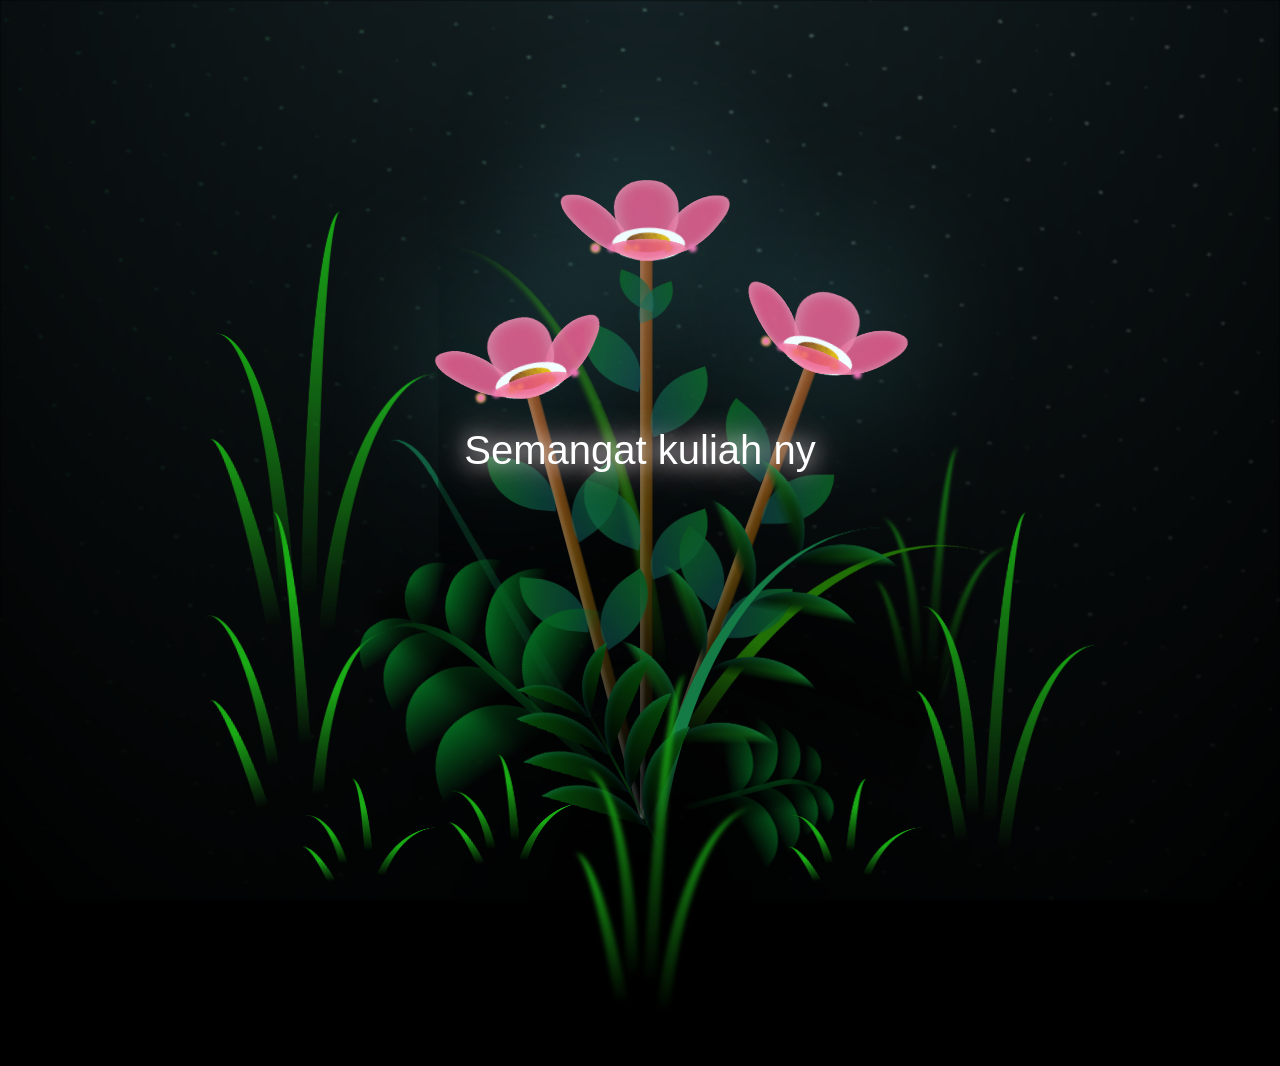
==== flower.html @ e0620fcf "Add files via upload" ====
<!DOCTYPE html>
<html lang="en">
<head>
    <meta charset="UTF-8">
    <meta http-equiv="X-UA-Compatible" content="IE=edge">
    <meta name="viewport" content="width=device-width, initial-scale=1.0">
    <link rel="stylesheet" href="main.css">
    <link rel="icon" href="img/flowers.png" type="image/x-icon">
    <title>flowers</title>
</head>
<body class="container">
    <div class="flower-overlay">
      <div class="flower-text" id="flowerTypingText"></div>
    </div>
    <div class="night"></div>
    <div class="flowers">

      <div class="flower flower--1">
        <div class="flower__leafs flower__leafs--1">
          <div class="flower__leaf flower__leaf--1"></div>
          <div class="flower__leaf flower__leaf--2"></div>
          <div class="flower__leaf flower__leaf--3"></div>
          <div class="flower__leaf flower__leaf--4"></div>
          <div class="flower__white-circle"></div>
  
          <div class="flower__light flower__light--1"></div>
          <div class="flower__light flower__light--2"></div>
          <div class="flower__light flower__light--3"></div>
          <div class="flower__light flower__light--4"></div>
          <div class="flower__light flower__light--5"></div>
          <div class="flower__light flower__light--6"></div>
          <div class="flower__light flower__light--7"></div>
          <div class="flower__light flower__light--8"></div>
  
        </div>
        <div class="flower__line">
          <div class="flower__line__leaf flower__line__leaf--1"></div>
          <div class="flower__line__leaf flower__line__leaf--2"></div>
          <div class="flower__line__leaf flower__line__leaf--3"></div>
          <div class="flower__line__leaf flower__line__leaf--4"></div>
          <div class="flower__line__leaf flower__line__leaf--5"></div>
          <div class="flower__line__leaf flower__line__leaf--6"></div>
        </div>
      </div>
  
      <div class="flower flower--2">
        <div class="flower__leafs flower__leafs--2">
          <div class="flower__leaf flower__leaf--1"></div>
          <div class="flower__leaf flower__leaf--2"></div>
          <div class="flower__leaf flower__leaf--3"></div>
          <div class="flower__leaf flower__leaf--4"></div>
          <div class="flower__white-circle"></div>
  
          <div class="flower__light flower__light--1"></div>
          <div class="flower__light flower__light--2"></div>
          <div class="flower__light flower__light--3"></div>
          <div class="flower__light flower__light--4"></div>
          <div class="flower__light flower__light--5"></div>
          <div class="flower__light flower__light--6"></div>
          <div class="flower__light flower__light--7"></div>
          <div class="flower__light flower__light--8"></div>
  
        </div>
        <div class="flower__line">
          <div class="flower__line__leaf flower__line__leaf--1"></div>
          <div class="flower__line__leaf flower__line__leaf--2"></div>
          <div class="flower__line__leaf flower__line__leaf--3"></div>
          <div class="flower__line__leaf flower__line__leaf--4"></div>
        </div>
      </div>
  
      <div class="flower flower--3">
        <div class="flower__leafs flower__leafs--3">
          <div class="flower__leaf flower__leaf--1"></div>
          <div class="flower__leaf flower__leaf--2"></div>
          <div class="flower__leaf flower__leaf--3"></div>
          <div class="flower__leaf flower__leaf--4"></div>
          <div class="flower__white-circle"></div>
  
          <div class="flower__light flower__light--1"></div>
          <div class="flower__light flower__light--2"></div>
          <div class="flower__light flower__light--3"></div>
          <div class="flower__light flower__light--4"></div>
          <div class="flower__light flower__light--5"></div>
          <div class="flower__light flower__light--6"></div>
          <div class="flower__light flower__light--7"></div>
          <div class="flower__light flower__light--8"></div>
  
        </div>
        <div class="flower__line">
          <div class="flower__line__leaf flower__line__leaf--1"></div>
          <div class="flower__line__leaf flower__line__leaf--2"></div>
          <div class="flower__line__leaf flower__line__leaf--3"></div>
          <div class="flower__line__leaf flower__line__leaf--4"></div>
        </div>
      </div>
  
      <div class="grow-ans" style="--d:1.2s">
        <div class="flower__g-long">
          <div class="flower__g-long__top"></div>
          <div class="flower__g-long__bottom"></div>
        </div>
      </div>
  
      <div class="growing-grass">
        <div class="flower__grass flower__grass--1">
          <div class="flower__grass--top"></div>
          <div class="flower__grass--bottom"></div>
          <div class="flower__grass__leaf flower__grass__leaf--1"></div>
          <div class="flower__grass__leaf flower__grass__leaf--2"></div>
          <div class="flower__grass__leaf flower__grass__leaf--3"></div>
          <div class="flower__grass__leaf flower__grass__leaf--4"></div>
          <div class="flower__grass__leaf flower__grass__leaf--5"></div>
          <div class="flower__grass__leaf flower__grass__leaf--6"></div>
          <div class="flower__grass__leaf flower__grass__leaf--7"></div>
          <div class="flower__grass__leaf flower__grass__leaf--8"></div>
          <div class="flower__grass__overlay"></div>
        </div>
      </div>
  
      <div class="growing-grass">
        <div class="flower__grass flower__grass--2">
          <div class="flower__grass--top"></div>
          <div class="flower__grass--bottom"></div>
          <div class="flower__grass__leaf flower__grass__leaf--1"></div>
          <div class="flower__grass__leaf flower__grass__leaf--2"></div>
          <div class="flower__grass__leaf flower__grass__leaf--3"></div>
          <div class="flower__grass__leaf flower__grass__leaf--4"></div>
          <div class="flower__grass__leaf flower__grass__leaf--5"></div>
          <div class="flower__grass__leaf flower__grass__leaf--6"></div>
          <div class="flower__grass__leaf flower__grass__leaf--7"></div>
          <div class="flower__grass__leaf flower__grass__leaf--8"></div>
          <div class="flower__grass__overlay"></div>
        </div>
      </div>
  
      <div class="grow-ans" style="--d:2.4s">
        <div class="flower__g-right flower__g-right--1">
          <div class="leaf"></div>
        </div>
      </div>
  
      <div class="grow-ans" style="--d:2.8s">
        <div class="flower__g-right flower__g-right--2">
          <div class="leaf"></div>
        </div>
      </div>
  
      <div class="grow-ans" style="--d:2.8s">
        <div class="flower__g-front">
          <div class="flower__g-front__leaf-wrapper flower__g-front__leaf-wrapper--1">
            <div class="flower__g-front__leaf"></div>
          </div>
          <div class="flower__g-front__leaf-wrapper flower__g-front__leaf-wrapper--2">
            <div class="flower__g-front__leaf"></div>
          </div>
          <div class="flower__g-front__leaf-wrapper flower__g-front__leaf-wrapper--3">
            <div class="flower__g-front__leaf"></div>
          </div>
          <div class="flower__g-front__leaf-wrapper flower__g-front__leaf-wrapper--4">
            <div class="flower__g-front__leaf"></div>
          </div>
          <div class="flower__g-front__leaf-wrapper flower__g-front__leaf-wrapper--5">
            <div class="flower__g-front__leaf"></div>
          </div>
          <div class="flower__g-front__leaf-wrapper flower__g-front__leaf-wrapper--6">
            <div class="flower__g-front__leaf"></div>
          </div>
          <div class="flower__g-front__leaf-wrapper flower__g-front__leaf-wrapper--7">
            <div class="flower__g-front__leaf"></div>
          </div>
          <div class="flower__g-front__leaf-wrapper flower__g-front__leaf-wrapper--8">
            <div class="flower__g-front__leaf"></div>
          </div>
          <div class="flower__g-front__line"></div>
        </div>
      </div>
  
      <div class="grow-ans" style="--d:3.2s">
        <div class="flower__g-fr">
          <div class="leaf"></div>
          <div class="flower__g-fr__leaf flower__g-fr__leaf--1"></div>
          <div class="flower__g-fr__leaf flower__g-fr__leaf--2"></div>
          <div class="flower__g-fr__leaf flower__g-fr__leaf--3"></div>
          <div class="flower__g-fr__leaf flower__g-fr__leaf--4"></div>
          <div class="flower__g-fr__leaf flower__g-fr__leaf--5"></div>
          <div class="flower__g-fr__leaf flower__g-fr__leaf--6"></div>
          <div class="flower__g-fr__leaf flower__g-fr__leaf--7"></div>
          <div class="flower__g-fr__leaf flower__g-fr__leaf--8"></div>
        </div>
      </div>
  
      <div class="long-g long-g--0">
        <div class="grow-ans" style="--d:3s">
          <div class="leaf leaf--0"></div>
        </div>
        <div class="grow-ans" style="--d:2.2s">
          <div class="leaf leaf--1"></div>
        </div>
        <div class="grow-ans" style="--d:3.4s">
          <div class="leaf leaf--2"></div>
        </div>
        <div class="grow-ans" style="--d:3.6s">
          <div class="leaf leaf--3"></div>
        </div>
      </div>
  
      <div class="long-g long-g--1">
        <div class="grow-ans" style="--d:3.6s">
          <div class="leaf leaf--0"></div>
        </div>
        <div class="grow-ans" style="--d:3.8s">
          <div class="leaf leaf--1"></div>
        </div>
        <div class="grow-ans" style="--d:4s">
          <div class="leaf leaf--2"></div>
        </div>
        <div class="grow-ans" style="--d:4.2s">
          <div class="leaf leaf--3"></div>
        </div>
      </div>
  
      <div class="long-g long-g--2">
        <div class="grow-ans" style="--d:4s">
          <div class="leaf leaf--0"></div>
        </div>
        <div class="grow-ans" style="--d:4.2s">
          <div class="leaf leaf--1"></div>
        </div>
        <div class="grow-ans" style="--d:4.4s">
          <div class="leaf leaf--2"></div>
        </div>
        <div class="grow-ans" style="--d:4.6s">
          <div class="leaf leaf--3"></div>
        </div>
      </div>
  
      <div class="long-g long-g--3">
        <div class="grow-ans" style="--d:4s">
          <div class="leaf leaf--0"></div>
        </div>
        <div class="grow-ans" style="--d:4.2s">
          <div class="leaf leaf--1"></div>
        </div>
        <div class="grow-ans" style="--d:3s">
          <div class="leaf leaf--2"></div>
        </div>
        <div class="grow-ans" style="--d:3.6s">
          <div class="leaf leaf--3"></div>
        </div>
      </div>
  
      <div class="long-g long-g--4">
        <div class="grow-ans" style="--d:4s">
          <div class="leaf leaf--0"></div>
        </div>
        <div class="grow-ans" style="--d:4.2s">
          <div class="leaf leaf--1"></div>
        </div>
        <div class="grow-ans" style="--d:3s">
          <div class="leaf leaf--2"></div>
        </div>
        <div class="grow-ans" style="--d:3.6s">
          <div class="leaf leaf--3"></div>
        </div>
      </div>
  
      <div class="long-g long-g--5">
        <div class="grow-ans" style="--d:4s">
          <div class="leaf leaf--0"></div>
        </div>
        <div class="grow-ans" style="--d:4.2s">
          <div class="leaf leaf--1"></div>
        </div>
        <div class="grow-ans" style="--d:3s">
          <div class="leaf leaf--2"></div>
        </div>
        <div class="grow-ans" style="--d:3.6s">
          <div class="leaf leaf--3"></div>
        </div>
      </div>
  
      <div class="long-g long-g--6">
        <div class="grow-ans" style="--d:4.2s">
          <div class="leaf leaf--0"></div>
        </div>
        <div class="grow-ans" style="--d:4.4s">
          <div class="leaf leaf--1"></div>
        </div>
        <div class="grow-ans" style="--d:4.6s">
          <div class="leaf leaf--2"></div>
        </div>
        <div class="grow-ans" style="--d:4.8s">
          <div class="leaf leaf--3"></div>
        </div>
      </div>
  
      <div class="long-g long-g--7">
        <div class="grow-ans" style="--d:3s">
          <div class="leaf leaf--0"></div>
        </div>
        <div class="grow-ans" style="--d:3.2s">
          <div class="leaf leaf--1"></div>
        </div>
        <div class="grow-ans" style="--d:3.5s">
          <div class="leaf leaf--2"></div>
        </div>
        <div class="grow-ans" style="--d:3.6s">
          <div class="leaf leaf--3"></div>
        </div>
      </div>
    </div>
    
    <style>
      .flower-overlay {
        position: fixed;
        top: 0;
        left: 0;
        width: 100%;
        height: 100%;
        pointer-events: none;
        z-index: 1000;
      }
      .flower-text {
        position: absolute;
        top: 50%;
        left: 50%;
        transform: translate(-50%, -50%);
        font-family: 'Segoe UI', sans-serif;
        font-size: clamp(1.5rem, 5vmin, 2.5rem);
        color: white;
        text-align: center;
        text-shadow: 0 0 20px rgba(255,255,255,0.8), 0 0 40px pink;
        line-height: 1.4;
        white-space: pre-line;
        animation: fadeIn 2s ease 1s both;
        max-width: 90vw;
      }
      @keyframes fadeIn {
        from { opacity: 0; transform: translate(-50%, -60%); }
        to { opacity: 1; transform: translate(-50%, -50%); }
      }
    </style>

    <script src="main.js"></script>
    
    <audio id="bgMusic" preload="auto">
      <source src="music.mp3" type="audio/mpeg">
    </audio>
    <script>
      document.addEventListener('DOMContentLoaded', function() {
        const music = document.getElementById('bgMusic');
        music.play().catch(e => console.log('Autoplay blocked'));
        
        // Typing effect for flower text
        const text = `Semangat kuliah nya ya dan semoga kamu selalu bahagia,`;
        let i = 0;
        const element = document.getElementById('flowerTypingText');
        function typeWriter() {
          if (i < text.length) {
            element.innerHTML += text.charAt(i);
            i++;
            setTimeout(typeWriter, 80);
          }
        }
        setTimeout(typeWriter, 500); // Start after 0.5s
      });
    </script>
  </body>


</html>
---- main.css ----
*,
*::after,
*::before {
  padding: 0;
  margin: 0;
  box-sizing: border-box;
}

:root {
  --dark-color: #000;
}

body {
  display: flex;
  align-items: flex-end;
  justify-content: center;
  min-height: 100vh;
  background-color: var(--dark-color);
  overflow: hidden;
  perspective: 1000px;
}

.night {
  position: fixed;
  left: 50%;
  top: 0;
  transform: translateX(-50%);
  width: 100%;
  height: 100%;
  filter: blur(0.1vmin);
  background-image: radial-gradient(ellipse at top, transparent 0%, var(--dark-color)), radial-gradient(ellipse at bottom, var(--dark-color), rgba(145, 233, 255, 0.2)), repeating-linear-gradient(220deg, rgb(0, 0, 0) 0px, rgb(0, 0, 0) 19px, transparent 19px, transparent 22px), repeating-linear-gradient(189deg, rgb(0, 0, 0) 0px, rgb(0, 0, 0) 19px, transparent 19px, transparent 22px), repeating-linear-gradient(148deg, rgb(0, 0, 0) 0px, rgb(0, 0, 0) 19px, transparent 19px, transparent 22px), linear-gradient(90deg, rgb(7, 107, 42), rgb(240, 240, 240));
}

.flowers {
  position: relative;
  transform: scale(0.9);
}

.flower {
  position: absolute;
  bottom: 10vmin;
  transform-origin: bottom center;
  z-index: 10;
  --fl-speed: 0.3s;
}
.flower--1 {
  -webkit-animation: moving-flower-1 4s linear infinite;
          animation: moving-flower-1 4s linear infinite;
}
.flower--1 .flower__line {
  height: 70vmin;
  -webkit-animation-delay: 0.3s;
          animation-delay: 0.3s;
}
.flower--1 .flower__line__leaf--1 {
  -webkit-animation: blooming-leaf-right var(--fl-speed) 1.6s backwards;
          animation: blooming-leaf-right var(--fl-speed) 1.6s backwards;
}
.flower--1 .flower__line__leaf--2 {
  -webkit-animation: blooming-leaf-right var(--fl-speed) 1.4s backwards;
          animation: blooming-leaf-right var(--fl-speed) 1.4s backwards;
}
.flower--1 .flower__line__leaf--3 {
  -webkit-animation: blooming-leaf-left var(--fl-speed) 1.2s backwards;
          animation: blooming-leaf-left var(--fl-speed) 1.2s backwards;
}
.flower--1 .flower__line__leaf--4 {
  -webkit-animation: blooming-leaf-left var(--fl-speed) 1s backwards;
          animation: blooming-leaf-left var(--fl-speed) 1s backwards;
}
.flower--1 .flower__line__leaf--5 {
  -webkit-animation: blooming-leaf-right var(--fl-speed) 1.8s backwards;
          animation: blooming-leaf-right var(--fl-speed) 1.8s backwards;
}
.flower--1 .flower__line__leaf--6 {
  -webkit-animation: blooming-leaf-left var(--fl-speed) 2s backwards;
          animation: blooming-leaf-left var(--fl-speed) 2s backwards;
}
.flower--2 {
  left: 50%;
  transform: rotate(20deg);
  -webkit-animation: moving-flower-2 4s linear infinite;
          animation: moving-flower-2 4s linear infinite;
}
.flower--2 .flower__line {
  height: 60vmin;
  -webkit-animation-delay: 0.6s;
          animation-delay: 0.6s;
}
.flower--2 .flower__line__leaf--1 {
  -webkit-animation: blooming-leaf-right var(--fl-speed) 1.9s backwards;
          animation: blooming-leaf-right var(--fl-speed) 1.9s backwards;
}
.flower--2 .flower__line__leaf--2 {
  -webkit-animation: blooming-leaf-right var(--fl-speed) 1.7s backwards;
          animation: blooming-leaf-right var(--fl-speed) 1.7s backwards;
}
.flower--2 .flower__line__leaf--3 {
  -webkit-animation: blooming-leaf-left var(--fl-speed) 1.5s backwards;
          animation: blooming-leaf-left var(--fl-speed) 1.5s backwards;
}
.flower--2 .flower__line__leaf--4 {
  -webkit-animation: blooming-leaf-left var(--fl-speed) 1.3s backwards;
          animation: blooming-leaf-left var(--fl-speed) 1.3s backwards;
}
.flower--3 {
  left: 50%;
  transform: rotate(-15deg);
  -webkit-animation: moving-flower-3 4s linear infinite;
          animation: moving-flower-3 4s linear infinite;
}
.flower--3 .flower__line {
  -webkit-animation-delay: 0.9s;
          animation-delay: 0.9s;
}
.flower--3 .flower__line__leaf--1 {
  -webkit-animation: blooming-leaf-right var(--fl-speed) 2.5s backwards;
          animation: blooming-leaf-right var(--fl-speed) 2.5s backwards;
}
.flower--3 .flower__line__leaf--2 {
  -webkit-animation: blooming-leaf-right var(--fl-speed) 2.3s backwards;
          animation: blooming-leaf-right var(--fl-speed) 2.3s backwards;
}
.flower--3 .flower__line__leaf--3 {
  -webkit-animation: blooming-leaf-left var(--fl-speed) 2.1s backwards;
          animation: blooming-leaf-left var(--fl-speed) 2.1s backwards;
}
.flower--3 .flower__line__leaf--4 {
  -webkit-animation: blooming-leaf-left var(--fl-speed) 1.9s backwards;
          animation: blooming-leaf-left var(--fl-speed) 1.9s backwards;
}
.flower__leafs {
  position: relative;
  -webkit-animation: blooming-flower 2s backwards;
          animation: blooming-flower 2s backwards;
}
.flower__leafs--1 {
  -webkit-animation-delay: 1.1s;
          animation-delay: 1.1s;
}
.flower__leafs--2 {
  -webkit-animation-delay: 1.4s;
          animation-delay: 1.4s;
}
.flower__leafs--3 {
  -webkit-animation-delay: 1.7s;
          animation-delay: 1.7s;
}
.flower__leafs::after {
  content: "";
  position: absolute;
  left: 0;
  top: 0;
  transform: translate(-50%, -100%);
  width: 8vmin;
  height: 8vmin;
  background-color: #6bf0ff;
  filter: blur(10vmin);
}
.flower__leaf {
  position: absolute;
  bottom: 0;
  left: 50%;
  width: 8vmin;
  height: 11vmin;
  border-radius: 51% 49% 47% 53%/44% 45% 55% 69%;
  background-color: #f672b0;
  background-image: linear-gradient(to top, #ee5286, #ee5286);
  transform-origin: bottom center;
  opacity: 0.9;
  box-shadow: inset 0 0 2vmin rgba(255, 255, 255, 0.5);
}
.flower__leaf--1 {
  transform: translate(-10%, 1%) rotateY(40deg) rotateX(-50deg);
}
.flower__leaf--2 {
  transform: translate(-50%, -4%) rotateX(40deg);
}
.flower__leaf--3 {
  transform: translate(-90%, 0%) rotateY(45deg) rotateX(50deg);
}
.flower__leaf--4 {
  width: 8vmin;
  height: 8vmin;
  transform-origin: bottom left;
  border-radius: 4vmin 10vmin 4vmin 4vmin;
  transform: translate(0%, 18%) rotateX(70deg) rotate(-43deg);
  background-image: linear-gradient(to top, #ee5286, #ee5286);
  z-index: 1;
  opacity: 0.8;
}
.flower__white-circle {
  position: absolute;
  left: -3.5vmin;
  top: -3vmin;
  width: 9vmin;
  height: 4vmin;
  border-radius: 50%;
  background-color: #fff;
}
.flower__white-circle::after {
  content: "";
  position: absolute;
  left: 50%;
  top: 45%;
  transform: translate(-50%, -50%);
  width: 60%;
  height: 60%;
  border-radius: inherit;
  background-image: repeating-linear-gradient(135deg, rgba(0, 0, 0, 0.03) 0px, rgba(0, 0, 0, 0.03) 1px, transparent 1px, transparent 12px), repeating-linear-gradient(45deg, rgba(0, 0, 0, 0.03) 0px, rgba(0, 0, 0, 0.03) 1px, transparent 1px, transparent 12px), repeating-linear-gradient(67.5deg, rgba(0, 0, 0, 0.03) 0px, rgba(0, 0, 0, 0.03) 1px, transparent 1px, transparent 12px), repeating-linear-gradient(135deg, rgba(0, 0, 0, 0.03) 0px, rgba(0, 0, 0, 0.03) 1px, transparent 1px, transparent 12px), repeating-linear-gradient(45deg, rgba(0, 0, 0, 0.03) 0px, rgba(0, 0, 0, 0.03) 1px, transparent 1px, transparent 12px), repeating-linear-gradient(112.5deg, rgba(0, 0, 0, 0.03) 0px, rgba(0, 0, 0, 0.03) 1px, transparent 1px, transparent 12px), repeating-linear-gradient(112.5deg, rgba(0, 0, 0, 0.03) 0px, rgba(0, 0, 0, 0.03) 1px, transparent 1px, transparent 12px), repeating-linear-gradient(45deg, rgba(0, 0, 0, 0.03) 0px, rgba(0, 0, 0, 0.03) 1px, transparent 1px, transparent 12px), repeating-linear-gradient(22.5deg, rgba(0, 0, 0, 0.03) 0px, rgba(0, 0, 0, 0.03) 1px, transparent 1px, transparent 12px), repeating-linear-gradient(45deg, rgba(0, 0, 0, 0.03) 0px, rgba(0, 0, 0, 0.03) 1px, transparent 1px, transparent 12px), repeating-linear-gradient(22.5deg, rgba(0, 0, 0, 0.03) 0px, rgba(0, 0, 0, 0.03) 1px, transparent 1px, transparent 12px), repeating-linear-gradient(135deg, rgba(0, 0, 0, 0.03) 0px, rgba(0, 0, 0, 0.03) 1px, transparent 1px, transparent 12px), repeating-linear-gradient(157.5deg, rgba(0, 0, 0, 0.03) 0px, rgba(0, 0, 0, 0.03) 1px, transparent 1px, transparent 12px), repeating-linear-gradient(67.5deg, rgba(0, 0, 0, 0.03) 0px, rgba(0, 0, 0, 0.03) 1px, transparent 1px, transparent 12px), repeating-linear-gradient(67.5deg, rgba(0, 0, 0, 0.03) 0px, rgba(0, 0, 0, 0.03) 1px, transparent 1px, transparent 12px), linear-gradient(90deg, rgb(127, 47, 21), rgb(255, 206, 0));
}
.flower__line {
  height: 55vmin;
  width: 1.5vmin;
  background-image: linear-gradient(to left, rgba(0, 0, 0, 0.2), transparent, rgba(255, 255, 255, 0.2)), linear-gradient(to top, transparent 10%, #583e08, #944415);
  box-shadow: inset 0 0 2px rgba(0, 0, 0, 0.5);
  -webkit-animation: grow-flower-tree 4s backwards;
          animation: grow-flower-tree 4s backwards;
}
.flower__line__leaf {
  --w: 7vmin;
  --h: calc(var(--w) + 2vmin);
  position: absolute;
  top: 20%;
  left: 90%;
  width: var(--w);
  height: var(--h);
  border-top-right-radius: var(--h);
  border-bottom-left-radius: var(--h);
  background-image: linear-gradient(to top, rgba(20, 117, 122, 0.4), #095721);
}
.flower__line__leaf--1 {
  transform: rotate(70deg) rotateY(30deg);
}
.flower__line__leaf--2 {
  top: 45%;
  transform: rotate(70deg) rotateY(30deg);
}
.flower__line__leaf--3, .flower__line__leaf--4, .flower__line__leaf--6 {
  border-top-right-radius: 0;
  border-bottom-left-radius: 0;
  border-top-left-radius: var(--h);
  border-bottom-right-radius: var(--h);
  left: -460%;
  top: 12%;
  transform: rotate(-70deg) rotateY(30deg);
}
.flower__line__leaf--4 {
  top: 40%;
}
.flower__line__leaf--5 {
  top: 0;
  transform-origin: left;
  transform: rotate(70deg) rotateY(30deg) scale(0.6);
}
.flower__line__leaf--6 {
  top: -2%;
  left: -450%;
  transform-origin: right;
  transform: rotate(-70deg) rotateY(30deg) scale(0.6);
}
.flower__light {
  position: absolute;
  bottom: 0vmin;
  width: 1vmin;
  height: 1vmin;
  background-color: rgb(255, 251, 0);
  border-radius: 50%;
  filter: blur(0.2vmin);
  -webkit-animation: light-ans 4s linear infinite backwards;
          animation: light-ans 4s linear infinite backwards;
}
.flower__light:nth-child(odd) {
  background-color: #f76baf;
}
.flower__light--1 {
  left: -2vmin;
  -webkit-animation-delay: 1s;
          animation-delay: 1s;
}
.flower__light--2 {
  left: 3vmin;
  -webkit-animation-delay: 0.5s;
          animation-delay: 0.5s;
}
.flower__light--3 {
  left: -6vmin;
  -webkit-animation-delay: 0.3s;
          animation-delay: 0.3s;
}
.flower__light--4 {
  left: 6vmin;
  -webkit-animation-delay: 0.9s;
          animation-delay: 0.9s;
}
.flower__light--5 {
  left: -1vmin;
  -webkit-animation-delay: 1.5s;
          animation-delay: 1.5s;
}
.flower__light--6 {
  left: -4vmin;
  -webkit-animation-delay: 3s;
          animation-delay: 3s;
}
.flower__light--7 {
  left: 3vmin;
  -webkit-animation-delay: 2s;
          animation-delay: 2s;
}
.flower__light--8 {
  left: -6vmin;
  -webkit-animation-delay: 3.5s;
          animation-delay: 3.5s;
}
.flower__grass {
  --c: #04661f;
  --line-w: 1.5vmin;
  position: absolute;
  bottom: 12vmin;
  left: -7vmin;
  display: flex;
  flex-direction: column;
  align-items: flex-end;
  z-index: 20;
  transform-origin: bottom center;
  transform: rotate(-48deg) rotateY(40deg);
}
.flower__grass--1 {
  -webkit-animation: moving-grass 2s linear infinite;
          animation: moving-grass 2s linear infinite;
}
.flower__grass--2 {
  left: 2vmin;
  bottom: 10vmin;
  transform: scale(0.5) rotate(75deg) rotateX(10deg) rotateY(-200deg);
  opacity: 0.8;
  z-index: 0;
  -webkit-animation: moving-grass--2 1.5s linear infinite;
          animation: moving-grass--2 1.5s linear infinite;
}
.flower__grass--top {
  width: 7vmin;
  height: 10vmin;
  border-top-right-radius: 100%;
  border-right: var(--line-w) solid var(--c);
  transform-origin: bottom center;
  transform: rotate(-2deg);
}
.flower__grass--bottom {
  margin-top: -2px;
  width: var(--line-w);
  height: 25vmin;
  background-image: linear-gradient(to top, transparent, var(--c));
}
.flower__grass__leaf {
  --size: 10vmin;
  position: absolute;
  width: calc(var(--size) * 2.1);
  height: var(--size);
  border-top-left-radius: var(--size);
  border-top-right-radius: var(--size);
  background-image: linear-gradient(to top, transparent, transparent 30%, var(--c));
  z-index: 100;
}
.flower__grass__leaf--1 {
  top: -6%;
  left: 30%;
  --size: 6vmin;
  transform: rotate(-20deg);
  -webkit-animation: growing-grass-ans--1 2s 2.6s backwards;
          animation: growing-grass-ans--1 2s 2.6s backwards;
}
@-webkit-keyframes growing-grass-ans--1 {
  0% {
    transform-origin: bottom left;
    transform: rotate(-20deg) scale(0);
  }
}
@keyframes growing-grass-ans--1 {
  0% {
    transform-origin: bottom left;
    transform: rotate(-20deg) scale(0);
  }
}
.flower__grass__leaf--2 {
  top: -5%;
  left: -110%;
  --size: 6vmin;
  transform: rotate(10deg);
  -webkit-animation: growing-grass-ans--2 2s 2.4s linear backwards;
          animation: growing-grass-ans--2 2s 2.4s linear backwards;
}
@-webkit-keyframes growing-grass-ans--2 {
  0% {
    transform-origin: bottom right;
    transform: rotate(10deg) scale(0);
  }
}
@keyframes growing-grass-ans--2 {
  0% {
    transform-origin: bottom right;
    transform: rotate(10deg) scale(0);
  }
}
.flower__grass__leaf--3 {
  top: 5%;
  left: 60%;
  --size: 8vmin;
  transform: rotate(-18deg) rotateX(-20deg);
  -webkit-animation: growing-grass-ans--3 2s 2.2s linear backwards;
          animation: growing-grass-ans--3 2s 2.2s linear backwards;
}
@-webkit-keyframes growing-grass-ans--3 {
  0% {
    transform-origin: bottom left;
    transform: rotate(-18deg) rotateX(-20deg) scale(0);
  }
}
@keyframes growing-grass-ans--3 {
  0% {
    transform-origin: bottom left;
    transform: rotate(-18deg) rotateX(-20deg) scale(0);
  }
}
.flower__grass__leaf--4 {
  top: 6%;
  left: -135%;
  --size: 8vmin;
  transform: rotate(2deg);
  -webkit-animation: growing-grass-ans--4 2s 2s linear backwards;
          animation: growing-grass-ans--4 2s 2s linear backwards;
}
@-webkit-keyframes growing-grass-ans--4 {
  0% {
    transform-origin: bottom right;
    transform: rotate(2deg) scale(0);
  }
}
@keyframes growing-grass-ans--4 {
  0% {
    transform-origin: bottom right;
    transform: rotate(2deg) scale(0);
  }
}
.flower__grass__leaf--5 {
  top: 20%;
  left: 60%;
  --size: 10vmin;
  transform: rotate(-24deg) rotateX(-20deg);
  -webkit-animation: growing-grass-ans--5 2s 1.8s linear backwards;
          animation: growing-grass-ans--5 2s 1.8s linear backwards;
}
@-webkit-keyframes growing-grass-ans--5 {
  0% {
    transform-origin: bottom left;
    transform: rotate(-24deg) rotateX(-20deg) scale(0);
  }
}
@keyframes growing-grass-ans--5 {
  0% {
    transform-origin: bottom left;
    transform: rotate(-24deg) rotateX(-20deg) scale(0);
  }
}
.flower__grass__leaf--6 {
  top: 22%;
  left: -180%;
  --size: 10vmin;
  transform: rotate(10deg);
  -webkit-animation: growing-grass-ans--6 2s 1.6s linear backwards;
          animation: growing-grass-ans--6 2s 1.6s linear backwards;
}
@-webkit-keyframes growing-grass-ans--6 {
  0% {
    transform-origin: bottom right;
    transform: rotate(10deg) scale(0);
  }
}
@keyframes growing-grass-ans--6 {
  0% {
    transform-origin: bottom right;
    transform: rotate(10deg) scale(0);
  }
}
.flower__grass__leaf--7 {
  top: 39%;
  left: 70%;
  --size: 10vmin;
  transform: rotate(-10deg);
  -webkit-animation: growing-grass-ans--7 2s 1.4s linear backwards;
          animation: growing-grass-ans--7 2s 1.4s linear backwards;
}
@-webkit-keyframes growing-grass-ans--7 {
  0% {
    transform-origin: bottom left;
    transform: rotate(-10deg) scale(0);
  }
}
@keyframes growing-grass-ans--7 {
  0% {
    transform-origin: bottom left;
    transform: rotate(-10deg) scale(0);
  }
}
.flower__grass__leaf--8 {
  top: 40%;
  left: -215%;
  --size: 11vmin;
  transform: rotate(10deg);
  -webkit-animation: growing-grass-ans--8 2s 1.2s linear backwards;
          animation: growing-grass-ans--8 2s 1.2s linear backwards;
}
@-webkit-keyframes growing-grass-ans--8 {
  0% {
    transform-origin: bottom right;
    transform: rotate(10deg) scale(0);
  }
}
@keyframes growing-grass-ans--8 {
  0% {
    transform-origin: bottom right;
    transform: rotate(10deg) scale(0);
  }
}
.flower__grass__overlay {
  position: absolute;
  top: -10%;
  right: 0%;
  width: 100%;
  height: 100%;
  background-color: rgba(0, 0, 0, 0.6);
  filter: blur(1.5vmin);
  z-index: 100;
}
.flower__g-long {
  --w: 2vmin;
  --h: 6vmin;
  --c: #0e5b3c;
  position: absolute;
  bottom: 10vmin;
  left: -3vmin;
  transform-origin: bottom center;
  transform: rotate(-30deg) rotateY(-20deg);
  display: flex;
  flex-direction: column;
  align-items: flex-end;
  -webkit-animation: flower-g-long-ans 3s linear infinite;
          animation: flower-g-long-ans 3s linear infinite;
}
@-webkit-keyframes flower-g-long-ans {
  0%, 100% {
    transform: rotate(-30deg) rotateY(-20deg);
  }
  50% {
    transform: rotate(-32deg) rotateY(-20deg);
  }
}
@keyframes flower-g-long-ans {
  0%, 100% {
    transform: rotate(-30deg) rotateY(-20deg);
  }
  50% {
    transform: rotate(-32deg) rotateY(-20deg);
  }
}
.flower__g-long__top {
  top: calc(var(--h) * -1);
  width: calc(var(--w) + 1vmin);
  height: var(--h);
  border-top-right-radius: 100%;
  border-right: 0.7vmin solid var(--c);
  transform: translate(-0.7vmin, 1vmin);
}
.flower__g-long__bottom {
  width: var(--w);
  height: 50vmin;
  transform-origin: bottom center;
  background-image: linear-gradient(to top, transparent 30%, var(--c));
  box-shadow: inset 0 0 2px rgba(0, 0, 0, 0.5);
  -webkit-clip-path: polygon(35% 0, 65% 1%, 100% 100%, 0% 100%);
          clip-path: polygon(35% 0, 65% 1%, 100% 100%, 0% 100%);
}
.flower__g-right {
  position: absolute;
  bottom: 6vmin;
  left: -2vmin;
  transform-origin: bottom left;
  transform: rotate(20deg);
}
.flower__g-right .leaf {
  width: 30vmin;
  height: 50vmin;
  border-top-left-radius: 100%;
  border-left: 2vmin solid #217005;
  background-image: linear-gradient(to bottom, transparent, var(--dark-color) 60%);
-webkit-mask-image: linear-gradient(to top, transparent 30%, #24803e 60%);
  mask-image: linear-gradient(to top, transparent 30%, #24803e 60%);
}
.flower__g-right--1 {
  -webkit-animation: flower-g-right-ans 2.5s linear infinite;
          animation: flower-g-right-ans 2.5s linear infinite;
}
.flower__g-right--2 {
  left: 5vmin;
  transform: rotateY(-180deg);
  -webkit-animation: flower-g-right-ans--2 3s linear infinite;
          animation: flower-g-right-ans--2 3s linear infinite;
}
.flower__g-right--2 .leaf {
  height: 75vmin;
  filter: blur(0.3vmin);
  opacity: 0.8;
}
@-webkit-keyframes flower-g-right-ans {
  0%, 100% {
    transform: rotate(20deg);
  }
  50% {
    transform: rotate(24deg) rotateX(-20deg);
  }
}
@keyframes flower-g-right-ans {
  0%, 100% {
    transform: rotate(20deg);
  }
  50% {
    transform: rotate(24deg) rotateX(-20deg);
  }
}
@-webkit-keyframes flower-g-right-ans--2 {
  0%, 100% {
    transform: rotateY(-180deg) rotate(0deg) rotateX(-20deg);
  }
  50% {
    transform: rotateY(-180deg) rotate(6deg) rotateX(-20deg);
  }
}
@keyframes flower-g-right-ans--2 {
  0%, 100% {
    transform: rotateY(-180deg) rotate(0deg) rotateX(-20deg);
  }
  50% {
    transform: rotateY(-180deg) rotate(6deg) rotateX(-20deg);
  }
}
.flower__g-front {
  position: absolute;
  bottom: 6vmin;
  left: 2.5vmin;
  z-index: 100;
  transform-origin: bottom center;
  transform: rotate(-28deg) rotateY(30deg) scale(1.04);
  -webkit-animation: flower__g-front-ans 2s linear infinite;
          animation: flower__g-front-ans 2s linear infinite;
}
@-webkit-keyframes flower__g-front-ans {
  0%, 100% {
    transform: rotate(-28deg) rotateY(30deg) scale(1.04);
  }
  50% {
    transform: rotate(-35deg) rotateY(40deg) scale(1.04);
  }
}
@keyframes flower__g-front-ans {
  0%, 100% {
    transform: rotate(-28deg) rotateY(30deg) scale(1.04);
  }
  50% {
    transform: rotate(-35deg) rotateY(40deg) scale(1.04);
  }
}
.flower__g-front__line {
  width: 0.3vmin;
  height: 20vmin;
  background-image: linear-gradient(to top, transparent, #042e0b, transparent 100%);
  position: relative;
}
.flower__g-front__leaf-wrapper {
  position: absolute;
  top: 0;
  left: 0;
  transform-origin: bottom left;
  transform: rotate(10deg);
}
.flower__g-front__leaf-wrapper:nth-child(even) {
  left: 0vmin;
  transform: rotateY(-180deg) rotate(5deg);
  -webkit-animation: flower__g-front__leaf-left-ans 1s ease-in backwards;
          animation: flower__g-front__leaf-left-ans 1s ease-in backwards;
}
.flower__g-front__leaf-wrapper:nth-child(odd) {
  -webkit-animation: flower__g-front__leaf-ans 1s ease-in backwards;
          animation: flower__g-front__leaf-ans 1s ease-in backwards;
}
.flower__g-front__leaf-wrapper--1 {
  top: -8vmin;
  transform: scale(0.7);
  -webkit-animation: flower__g-front__leaf-ans 1s 5.5s ease-in backwards !important;
          animation: flower__g-front__leaf-ans 1s 5.5s ease-in backwards !important;
}
.flower__g-front__leaf-wrapper--2 {
  top: -8vmin;
  transform: rotateY(-180deg) scale(0.7) !important;
  -webkit-animation: flower__g-front__leaf-left-ans-2 1s 4.6s ease-in backwards !important;
          animation: flower__g-front__leaf-left-ans-2 1s 4.6s ease-in backwards !important;
}
.flower__g-front__leaf-wrapper--3 {
  top: -3vmin;
  -webkit-animation: flower__g-front__leaf-ans 1s 4.6s ease-in backwards;
          animation: flower__g-front__leaf-ans 1s 4.6s ease-in backwards;
}
.flower__g-front__leaf-wrapper--4 {
  top: -3vmin;
  transform: rotateY(-180deg) scale(0.9) !important;
  -webkit-animation: flower__g-front__leaf-left-ans-2 1s 4.6s ease-in backwards !important;
          animation: flower__g-front__leaf-left-ans-2 1s 4.6s ease-in backwards !important;
}
@-webkit-keyframes flower__g-front__leaf-left-ans-2 {
  0% {
    transform: rotateY(-180deg) scale(0);
  }
}
@keyframes flower__g-front__leaf-left-ans-2 {
  0% {
    transform: rotateY(-180deg) scale(0);
  }
}
.flower__g-front__leaf-wrapper--5, .flower__g-front__leaf-wrapper--6 {
  top: 2vmin;
}
.flower__g-front__leaf-wrapper--7, .flower__g-front__leaf-wrapper--8 {
  top: 6.5vmin;
}
.flower__g-front__leaf-wrapper--2 {
  -webkit-animation-delay: 5.2s !important;
          animation-delay: 5.2s !important;
}
.flower__g-front__leaf-wrapper--3 {
  -webkit-animation-delay: 4.9s !important;
          animation-delay: 4.9s !important;
}
.flower__g-front__leaf-wrapper--5 {
  -webkit-animation-delay: 4.3s !important;
          animation-delay: 4.3s !important;
}
.flower__g-front__leaf-wrapper--6 {
  -webkit-animation-delay: 4.1s !important;
          animation-delay: 4.1s !important;
}
.flower__g-front__leaf-wrapper--7 {
  -webkit-animation-delay: 3.8s !important;
          animation-delay: 3.8s !important;
}
.flower__g-front__leaf-wrapper--8 {
  -webkit-animation-delay: 3.5s !important;
          animation-delay: 3.5s !important;
}
@-webkit-keyframes flower__g-front__leaf-ans {
  0% {
    transform: rotate(10deg) scale(0);
  }
}
@keyframes flower__g-front__leaf-ans {
  0% {
    transform: rotate(10deg) scale(0);
  }
}
@-webkit-keyframes flower__g-front__leaf-left-ans {
  0% {
    transform: rotateY(-180deg) rotate(5deg) scale(0);
  }
}
@keyframes flower__g-front__leaf-left-ans {
  0% {
    transform: rotateY(-180deg) rotate(5deg) scale(0);
  }
}
.flower__g-front__leaf {
  width: 10vmin;
  height: 10vmin;
  border-radius: 100% 0% 0% 100%/100% 100% 0% 0%;
  box-shadow: inset 0 2px 1vmin hsla(184deg, 97%, 58%, 0.2);
  background-image: linear-gradient(to bottom left, transparent, var(--dark-color)), linear-gradient(to bottom right, #064f0a 50%, transparent 50%, transparent);
  -webkit-mask-image: linear-gradient(to bottom right, #097149 50%, transparent 50%, transparent);
  mask-image: linear-gradient(to bottom right, #0e8723 50%, transparent 50%, transparent);
}
.flower__g-fr {
  position: absolute;
  bottom: -4vmin;
  left: vmin;
  transform-origin: bottom left;
  z-index: 10;
  -webkit-animation: flower__g-fr-ans 2s linear infinite;
          animation: flower__g-fr-ans 2s linear infinite;
}
@-webkit-keyframes flower__g-fr-ans {
  0%, 100% {
    transform: rotate(2deg);
  }
  50% {
    transform: rotate(4deg);
  }
}
@keyframes flower__g-fr-ans {
  0%, 100% {
    transform: rotate(2deg);
  }
  50% {
    transform: rotate(4deg);
  }
}
.flower__g-fr .leaf {
  width: 30vmin;
  height: 50vmin;
  border-top-left-radius: 100%;
  border-left: 2vmin solid #147b47;
  -webkit-mask-image: linear-gradient(to top, transparent 25%, #0e4e2a 50%);
  position: relative;
  z-index: 1;
}
.flower__g-fr__leaf {
  position: absolute;
  top: 0;
  left: 0;
  width: 10vmin;
  height: 10vmin;
  border-radius: 100% 0% 0% 100%/100% 100% 0% 0%;
  box-shadow: inset 0 2px 1vmin hsla(184deg, 97%, 58%, 0.2);
  background-image: linear-gradient(to bottom left, transparent, var(--dark-color) 98%), linear-gradient(to bottom right, #106e18 45%, transparent 50%, transparent);
  -webkit-mask-image: linear-gradient(135deg, #175f22 40%, transparent 50%, transparent);
}
.flower__g-fr__leaf--1 {
  left: 20vmin;
  transform: rotate(45deg);
  -webkit-animation: flower__g-fr-leaft-ans-1 0.5s 5.2s linear backwards;
          animation: flower__g-fr-leaft-ans-1 0.5s 5.2s linear backwards;
}
@-webkit-keyframes flower__g-fr-leaft-ans-1 {
  0% {
    transform-origin: left;
    transform: rotate(45deg) scale(0);
  }
}
@keyframes flower__g-fr-leaft-ans-1 {
  0% {
    transform-origin: left;
    transform: rotate(45deg) scale(0);
  }
}
.flower__g-fr__leaf--2 {
  left: 12vmin;
  top: -7vmin;
  transform: rotate(25deg) rotateY(-180deg);
  -webkit-animation: flower__g-fr-leaft-ans-6 0.5s 5s linear backwards;
          animation: flower__g-fr-leaft-ans-6 0.5s 5s linear backwards;
}
.flower__g-fr__leaf--3 {
  left: 15vmin;
  top: 6vmin;
  transform: rotate(55deg);
  -webkit-animation: flower__g-fr-leaft-ans-5 0.5s 4.8s linear backwards;
          animation: flower__g-fr-leaft-ans-5 0.5s 4.8s linear backwards;
}
.flower__g-fr__leaf--4 {
  left: 6vmin;
  top: -2vmin;
  transform: rotate(25deg) rotateY(-180deg);
  -webkit-animation: flower__g-fr-leaft-ans-6 0.5s 4.6s linear backwards;
          animation: flower__g-fr-leaft-ans-6 0.5s 4.6s linear backwards;
}
.flower__g-fr__leaf--5 {
  left: 10vmin;
  top: 14vmin;
  transform: rotate(55deg);
  -webkit-animation: flower__g-fr-leaft-ans-5 0.5s 4.4s linear backwards;
          animation: flower__g-fr-leaft-ans-5 0.5s 4.4s linear backwards;
}
@-webkit-keyframes flower__g-fr-leaft-ans-5 {
  0% {
    transform-origin: left;
    transform: rotate(55deg) scale(0);
  }
}
@keyframes flower__g-fr-leaft-ans-5 {
  0% {
    transform-origin: left;
    transform: rotate(55deg) scale(0);
  }
}
.flower__g-fr__leaf--6 {
  left: 0vmin;
  top: 6vmin;
  transform: rotate(25deg) rotateY(-180deg);
  -webkit-animation: flower__g-fr-leaft-ans-6 0.5s 4.2s linear backwards;
          animation: flower__g-fr-leaft-ans-6 0.5s 4.2s linear backwards;
}
@-webkit-keyframes flower__g-fr-leaft-ans-6 {
  0% {
    transform-origin: right;
    transform: rotate(25deg) rotateY(-180deg) scale(0);
  }
}
@keyframes flower__g-fr-leaft-ans-6 {
  0% {
    transform-origin: right;
    transform: rotate(25deg) rotateY(-180deg) scale(0);
  }
}
.flower__g-fr__leaf--7 {
  left: 5vmin;
  top: 22vmin;
  transform: rotate(45deg);
  -webkit-animation: flower__g-fr-leaft-ans-7 0.5s 4s linear backwards;
          animation: flower__g-fr-leaft-ans-7 0.5s 4s linear backwards;
}
@-webkit-keyframes flower__g-fr-leaft-ans-7 {
  0% {
    transform-origin: left;
    transform: rotate(45deg) scale(0);
  }
}
@keyframes flower__g-fr-leaft-ans-7 {
  0% {
    transform-origin: left;
    transform: rotate(45deg) scale(0);
  }
}
.flower__g-fr__leaf--8 {
  left: -4vmin;
  top: 15vmin;
  transform: rotate(15deg) rotateY(-180deg);
  -webkit-animation: flower__g-fr-leaft-ans-8 0.5s 3.8s linear backwards;
          animation: flower__g-fr-leaft-ans-8 0.5s 3.8s linear backwards;
}
@-webkit-keyframes flower__g-fr-leaft-ans-8 {
  0% {
    transform-origin: right;
    transform: rotate(15deg) rotateY(-180deg) scale(0);
  }
}
@keyframes flower__g-fr-leaft-ans-8 {
  0% {
    transform-origin: right;
    transform: rotate(15deg) rotateY(-180deg) scale(0);
  }
}

.long-g {
  position: absolute;
  bottom: 25vmin;
  left: -42vmin;
  transform-origin: bottom left;
}
.long-g--1 {
  bottom: 0vmin;
  transform: scale(0.8) rotate(-5deg);
}
.long-g--1 .leaf {
  -webkit-mask-image: linear-gradient(to top, transparent 40%, #196d2a 80%) !important;
}
.long-g--1 .leaf--1 {
  --w: 5vmin;
  --h: 60vmin;
  left: -2vmin;
  transform: rotate(3deg) rotateY(-180deg);
}
.long-g--2, .long-g--3 {
  bottom: -3vmin;
  left: -35vmin;
  transform-origin: center;
  transform: scale(0.6) rotateX(60deg);
}
.long-g--2 .leaf, .long-g--3 .leaf {
  -webkit-mask-image: linear-gradient(to top, transparent 50%, #176220 80%) !important;
}
.long-g--2 .leaf--1, .long-g--3 .leaf--1 {
  left: -1vmin;
  transform: rotateY(-180deg);
}
.long-g--3 {
  left: -17vmin;
  bottom: 0vmin;
}
.long-g--3 .leaf {
  -webkit-mask-image: linear-gradient(to top, transparent 40%, #176220 80%) !important;
}
.long-g--4 {
  left: 25vmin;
  bottom: -3vmin;
  transform-origin: center;
  transform: scale(0.6) rotateX(60deg);
}
.long-g--4 .leaf {
  -webkit-mask-image: linear-gradient(to top, transparent 50%, #176220 80%) !important;
}
.long-g--5 {
  left: 42vmin;
  bottom: 0vmin;
  transform: scale(0.8) rotate(2deg);
}
.long-g--6 {
  left: 0vmin;
  bottom: -20vmin;
  z-index: 100;
  filter: blur(0.3vmin);
  transform: scale(0.8) rotate(2deg);
}
.long-g--7 {
  left: 35vmin;
  bottom: 20vmin;
  z-index: -1;
  filter: blur(0.3vmin);
  transform: scale(0.6) rotate(2deg);
  opacity: 0.7;
}
.long-g .leaf {
  --w: 15vmin;
  --h: 40vmin;
  --c: #1aaa15;
  position: absolute;
  bottom: 0;
  width: var(--w);
  height: var(--h);
  border-top-left-radius: 100%;
  border-left: 2vmin solid var(--c);
  -webkit-mask-image: linear-gradient(to top, transparent 20%, var(--dark-color));
  transform-origin: bottom center;
}
.long-g .leaf--0 {
  left: 2vmin;
  -webkit-animation: leaf-ans-1 4s linear infinite;
          animation: leaf-ans-1 4s linear infinite;
}
.long-g .leaf--1 {
  --w: 5vmin;
  --h: 60vmin;
  -webkit-animation: leaf-ans-1 4s linear infinite;
          animation: leaf-ans-1 4s linear infinite;
}
.long-g .leaf--2 {
  --w: 10vmin;
  --h: 40vmin;
  left: -0.5vmin;
  bottom: 5vmin;
  transform-origin: bottom left;
  transform: rotateY(-180deg);
  -webkit-animation: leaf-ans-2 3s linear infinite;
          animation: leaf-ans-2 3s linear infinite;
}
.long-g .leaf--3 {
  --w: 5vmin;
  --h: 30vmin;
  left: -1vmin;
  bottom: 3.2vmin;
  transform-origin: bottom left;
  transform: rotate(-10deg) rotateY(-180deg);
  -webkit-animation: leaf-ans-3 3s linear infinite;
          animation: leaf-ans-3 3s linear infinite;
}

@-webkit-keyframes leaf-ans-1 {
  0%, 100% {
    transform: rotate(-5deg) scale(1);
  }
  50% {
    transform: rotate(5deg) scale(1.1);
  }
}

@keyframes leaf-ans-1 {
  0%, 100% {
    transform: rotate(-5deg) scale(1);
  }
  50% {
    transform: rotate(5deg) scale(1.1);
  }
}
@-webkit-keyframes leaf-ans-2 {
  0%, 100% {
    transform: rotateY(-180deg) rotate(5deg);
  }
  50% {
    transform: rotateY(-180deg) rotate(0deg) scale(1.1);
  }
}
@keyframes leaf-ans-2 {
  0%, 100% {
    transform: rotateY(-180deg) rotate(5deg);
  }
  50% {
    transform: rotateY(-180deg) rotate(0deg) scale(1.1);
  }
}
@-webkit-keyframes leaf-ans-3 {
  0%, 100% {
    transform: rotate(-10deg) rotateY(-180deg);
  }
  50% {
    transform: rotate(-20deg) rotateY(-180deg);
  }
}
@keyframes leaf-ans-3 {
  0%, 100% {
    transform: rotate(-10deg) rotateY(-180deg);
  }
  50% {
    transform: rotate(-20deg) rotateY(-180deg);
  }
}
.grow-ans {
  -webkit-animation: grow-ans 2s var(--d) backwards;
          animation: grow-ans 2s var(--d) backwards;
}

@-webkit-keyframes grow-ans {
  0% {
    transform: scale(0);
    opacity: 0;
  }
}

@keyframes grow-ans {
  0% {
    transform: scale(0);
    opacity: 0;
  }
}
@-webkit-keyframes light-ans {
  0% {
    opacity: 0;
    transform: translateY(0vmin);
  }
  25% {
    opacity: 1;
    transform: translateY(-5vmin) translateX(-2vmin);
  }
  50% {
    opacity: 1;
    transform: translateY(-15vmin) translateX(2vmin);
    filter: blur(0.2vmin);
  }
  75% {
    transform: translateY(-20vmin) translateX(-2vmin);
    filter: blur(0.2vmin);
  }
  100% {
    transform: translateY(-30vmin);
    opacity: 0;
    filter: blur(1vmin);
  }
}
@keyframes light-ans {
  0% {
    opacity: 0;
    transform: translateY(0vmin);
  }
  25% {
    opacity: 1;
    transform: translateY(-5vmin) translateX(-2vmin);
  }
  50% {
    opacity: 1;
    transform: translateY(-15vmin) translateX(2vmin);
    filter: blur(0.2vmin);
  }
  75% {
    transform: translateY(-20vmin) translateX(-2vmin);
    filter: blur(0.2vmin);
  }
  100% {
    transform: translateY(-30vmin);
    opacity: 0;
    filter: blur(1vmin);
  }
}
@-webkit-keyframes moving-flower-1 {
  0%, 100% {
    transform: rotate(2deg);
  }
  50% {
    transform: rotate(-2deg);
  }
}
@keyframes moving-flower-1 {
  0%, 100% {
    transform: rotate(2deg);
  }
  50% {
    transform: rotate(-2deg);
  }
}
@-webkit-keyframes moving-flower-2 {
  0%, 100% {
    transform: rotate(18deg);
  }
  50% {
    transform: rotate(14deg);
  }
}
@keyframes moving-flower-2 {
  0%, 100% {
    transform: rotate(18deg);
  }
  50% {
    transform: rotate(14deg);
  }
}
@-webkit-keyframes moving-flower-3 {
  0%, 100% {
    transform: rotate(-18deg);
  }
  50% {
    transform: rotate(-20deg) rotateY(-10deg);
  }
}
@keyframes moving-flower-3 {
  0%, 100% {
    transform: rotate(-18deg);
  }
  50% {
    transform: rotate(-20deg) rotateY(-10deg);
  }
}
@-webkit-keyframes blooming-leaf-right {
  0% {
    transform-origin: left;
    transform: rotate(70deg) rotateY(30deg) scale(0);
  }
}
@keyframes blooming-leaf-right {
  0% {
    transform-origin: left;
    transform: rotate(70deg) rotateY(30deg) scale(0);
  }
}
@-webkit-keyframes blooming-leaf-left {
  0% {
    transform-origin: right;
    transform: rotate(-70deg) rotateY(30deg) scale(0);
  }
}
@keyframes blooming-leaf-left {
  0% {
    transform-origin: right;
    transform: rotate(-70deg) rotateY(30deg) scale(0);
  }
}
@-webkit-keyframes grow-flower-tree {
  0% {
    height: 0;
    border-radius: 1vmin;
  }
}
@keyframes grow-flower-tree {
  0% {
    height: 0;
    border-radius: 1vmin;
  }
}
@-webkit-keyframes blooming-flower {
  0% {
    transform: scale(0);
  }
}
@keyframes blooming-flower {
  0% {
    transform: scale(0);
  }
}
@-webkit-keyframes moving-grass {
  0%, 100% {
    transform: rotate(-48deg) rotateY(40deg);
  }
  50% {
    transform: rotate(-50deg) rotateY(40deg);
  }
}
@keyframes moving-grass {
  0%, 100% {
    transform: rotate(-48deg) rotateY(40deg);
  }
  50% {
    transform: rotate(-50deg) rotateY(40deg);
  }
}
@-webkit-keyframes moving-grass--2 {
  0%, 100% {
    transform: scale(0.5) rotate(75deg) rotateX(10deg) rotateY(-200deg);
  }
  50% {
    transform: scale(0.5) rotate(79deg) rotateX(10deg) rotateY(-200deg);
  }
}
@keyframes moving-grass--2 {
  0%, 100% {
    transform: scale(0.5) rotate(75deg) rotateX(10deg) rotateY(-200deg);
  }
  50% {
    transform: scale(0.5) rotate(79deg) rotateX(10deg) rotateY(-200deg);
  }
}
.growing-grass {
  -webkit-animation: growing-grass-ans 1s 2s backwards;
          animation: growing-grass-ans 1s 2s backwards;
}

@-webkit-keyframes growing-grass-ans {
  0% {
    transform: scale(0);
  }
}

@keyframes growing-grass-ans {
  0% {
    transform: scale(0);
  }
}
.container * {
  -webkit-animation-play-state: paused !important;
          animation-play-state: paused !important;
}
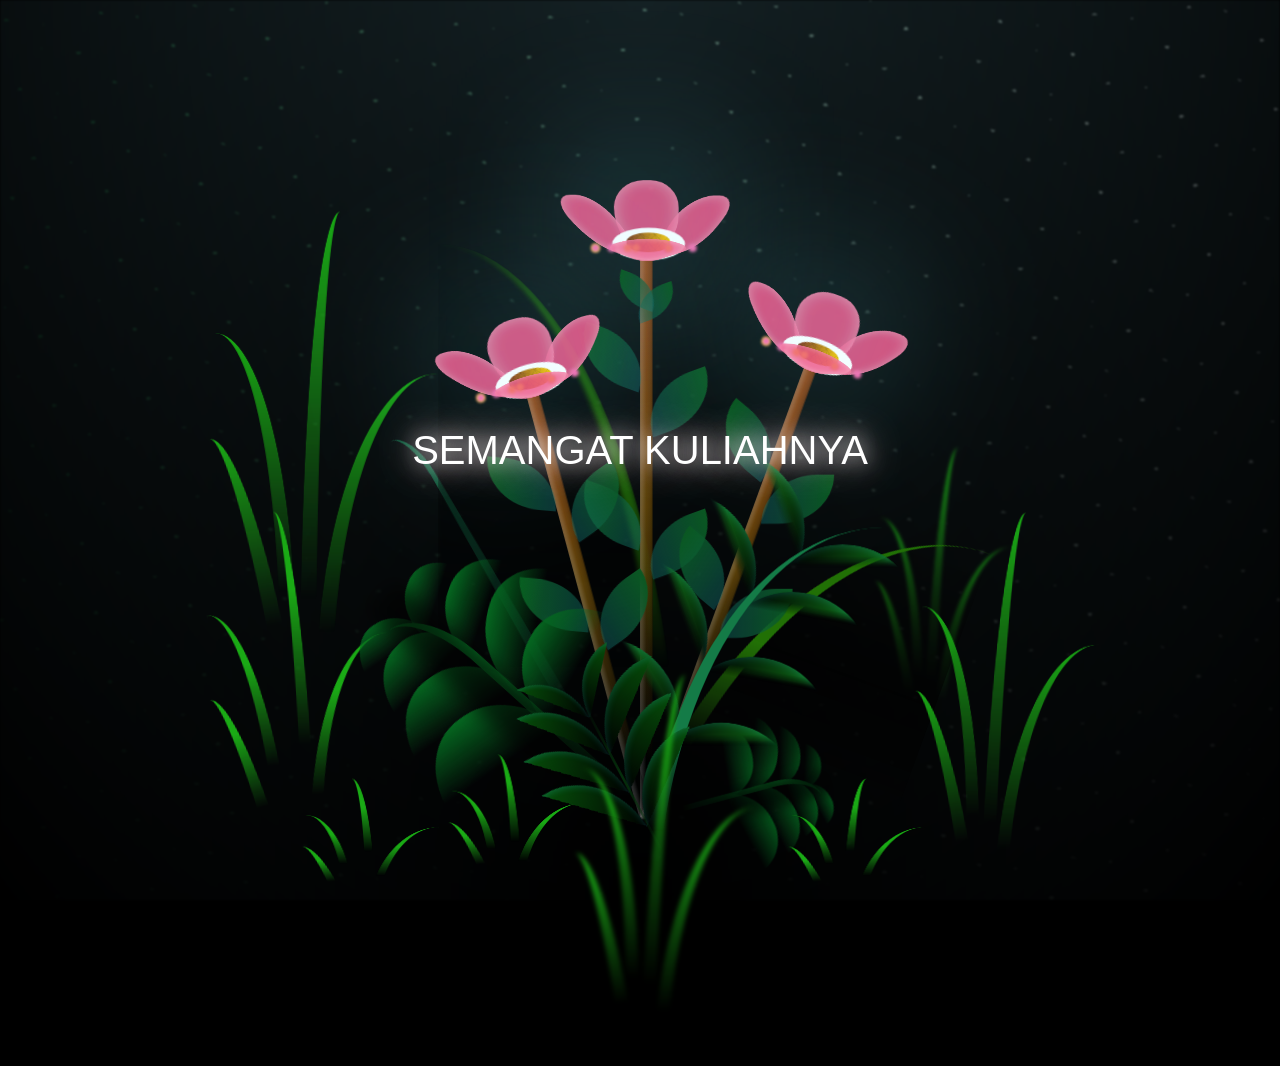
==== commit db01864c: "Update flower.html" ====
--- a/flower.html
+++ b/flower.html
@@ -353,7 +353,7 @@
         music.play().catch(e => console.log('Autoplay blocked'));
         
         // Typing effect for flower text
-        const text = `Semangat kuliah nya ya dan semoga kamu selalu bahagia,`;
+        const text = `SEMANGAT KULIAHNYA,`;
         let i = 0;
         const element = document.getElementById('flowerTypingText');
         function typeWriter() {
